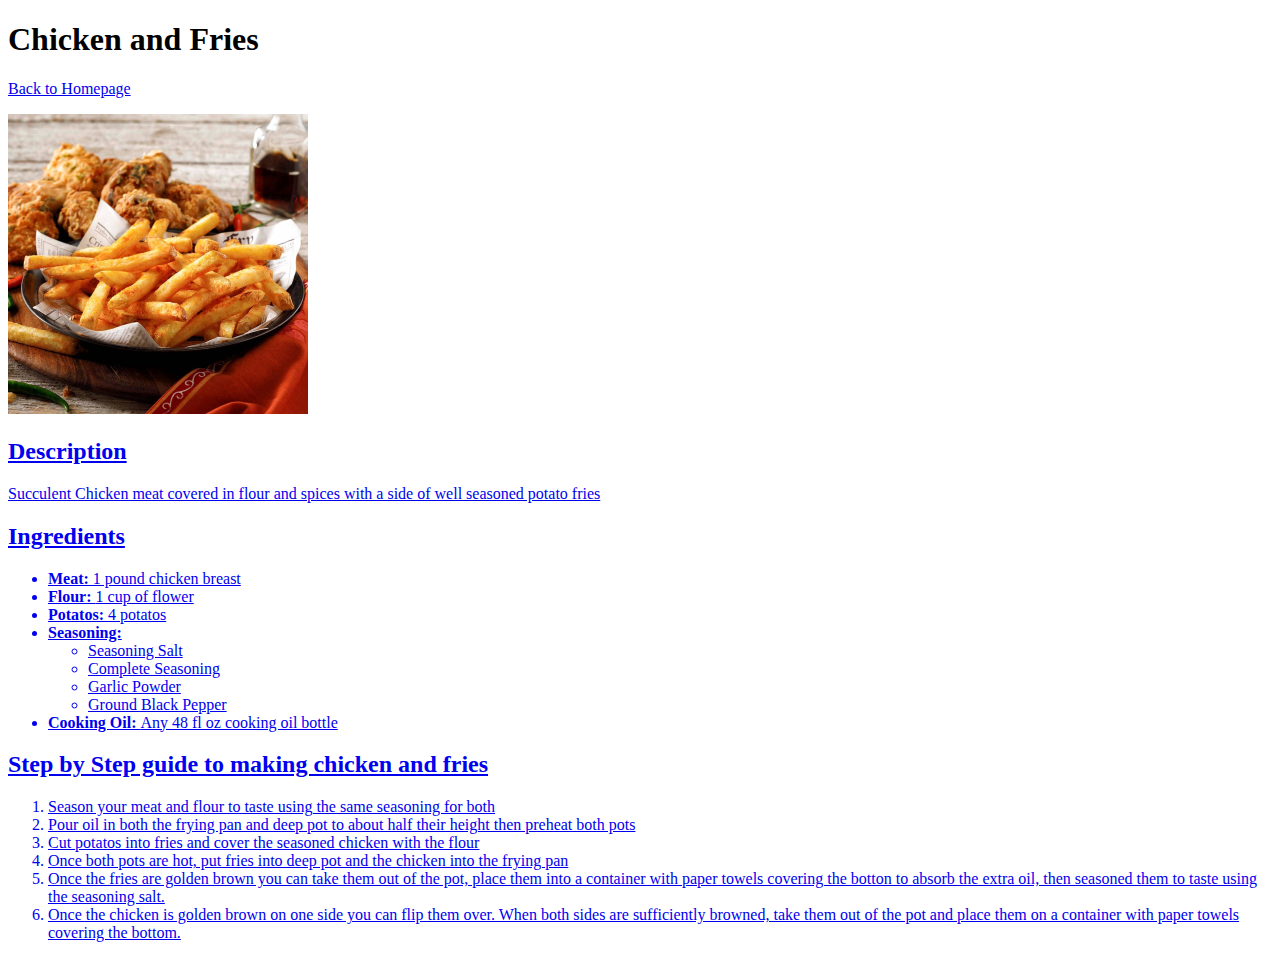
==== pages/Chicken-and-fries.html @ 5b147512 "Added a step by step guide to Chicken-and-fries.html" ====
<!DOCTYPE html>
<html lang="en">
    <head>
        <meta charset = "UTF-8">
        <Title>Tasty Chicken and Fries</Title>
    </head>
    <body>
        <h1>Chicken and Fries</h1>
        <p><a href="../index.html">Back to Homepage</p>
        <img src="../images/chicken-and-fries.jpg" alt="chicken and fries" width='300'>

        <h2>Description</h2>
        <p>Succulent Chicken meat covered in flour and spices 
            with a side of well seasoned potato fries</p>

        <h2>Ingredients</h2>
        <ul>
            <li><strong>Meat: </strong>1 pound chicken breast </li>
            <li><strong>Flour: </strong>1 cup of flower</li>
            <li><Strong>Potatos: </Strong>4 potatos</li>
            <li><strong>Seasoning: </strong>
                <ul>
                    <li>Seasoning Salt</li>
                    <li>Complete Seasoning</li>
                    <li>Garlic Powder</li>
                    <li>Ground Black Pepper</li>
                </ul>
            </li>
            <li><Strong>Cooking Oil: </Strong> Any 48 fl oz cooking oil bottle</li>
        </ul>

        <h2>Step by Step guide to making chicken and fries</h2>
        <ol>
            <li>Season your meat and flour to taste using the same seasoning for both</li>
            <li>Pour oil in both the frying pan and deep pot to about half their height
                then preheat both pots</li>
            <li>Cut potatos into fries and cover the seasoned chicken with the flour</li>
            <li>Once both pots are hot, put fries into deep pot and the chicken into
                the frying pan
            </li>
            <li>Once the fries are golden brown you can take them out of the pot, place them into 
                a container with paper towels covering the botton to absorb the extra oil, then seasoned
                them to taste using the seasoning salt.
            </li>
            <li>Once the chicken is golden brown on one side you can flip them over. When both sides
                are sufficiently browned, take them out of the pot and place them on a container
                with paper towels covering the bottom.
            </li>
        </ol>

    </body>
</html>
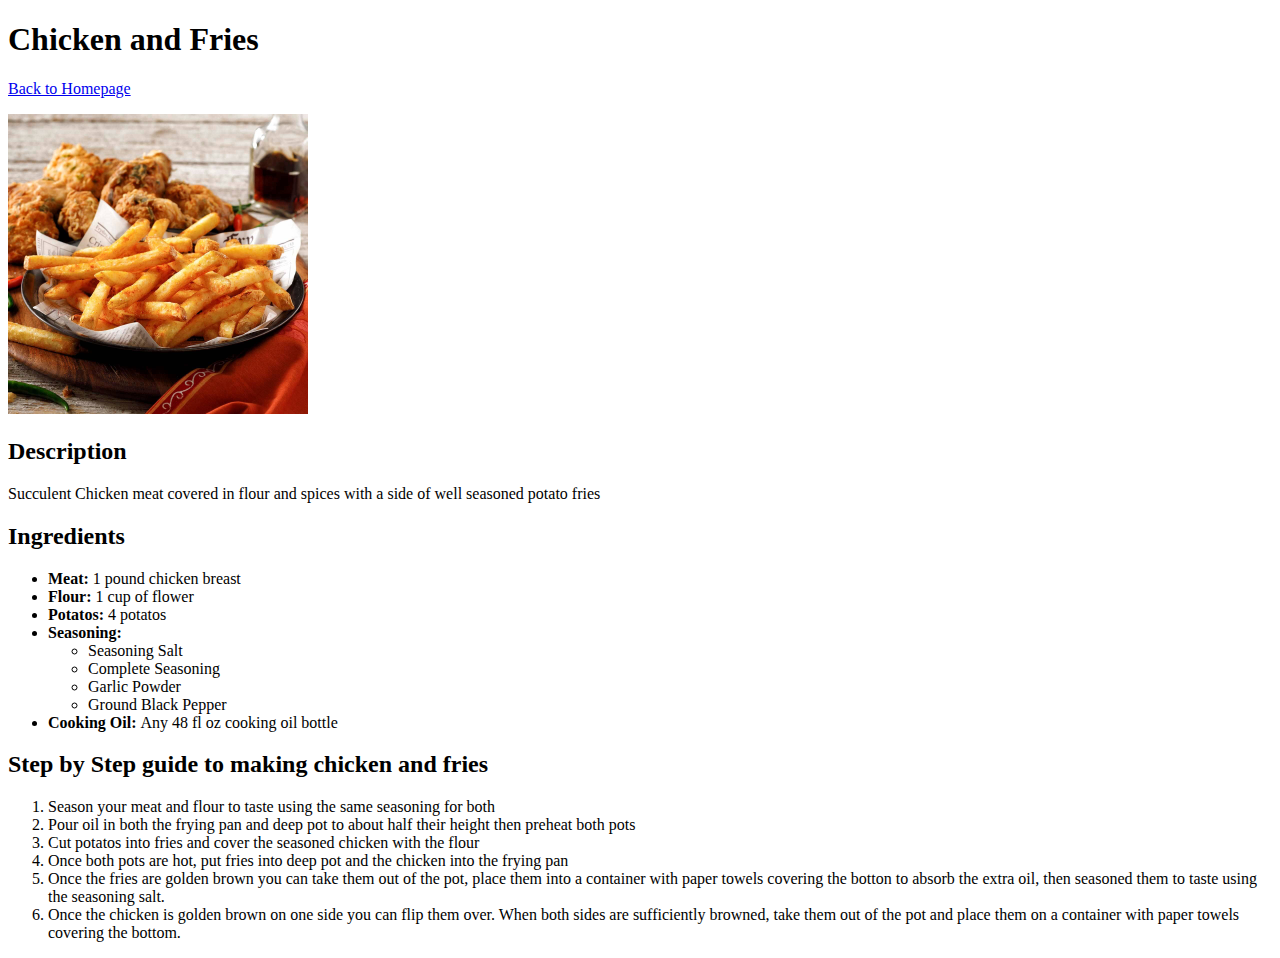
==== commit 2dcab444: "Corrected an error with link back to the homepage that made all text on the webpage a link" ====
--- a/pages/Chicken-and-fries.html
+++ b/pages/Chicken-and-fries.html
@@ -6,7 +6,7 @@
     </head>
     <body>
         <h1>Chicken and Fries</h1>
-        <p><a href="../index.html">Back to Homepage</p>
+        <p><a href="../index.html">Back to Homepage</a></p>
         <img src="../images/chicken-and-fries.jpg" alt="chicken and fries" width='300'>
 
         <h2>Description</h2>
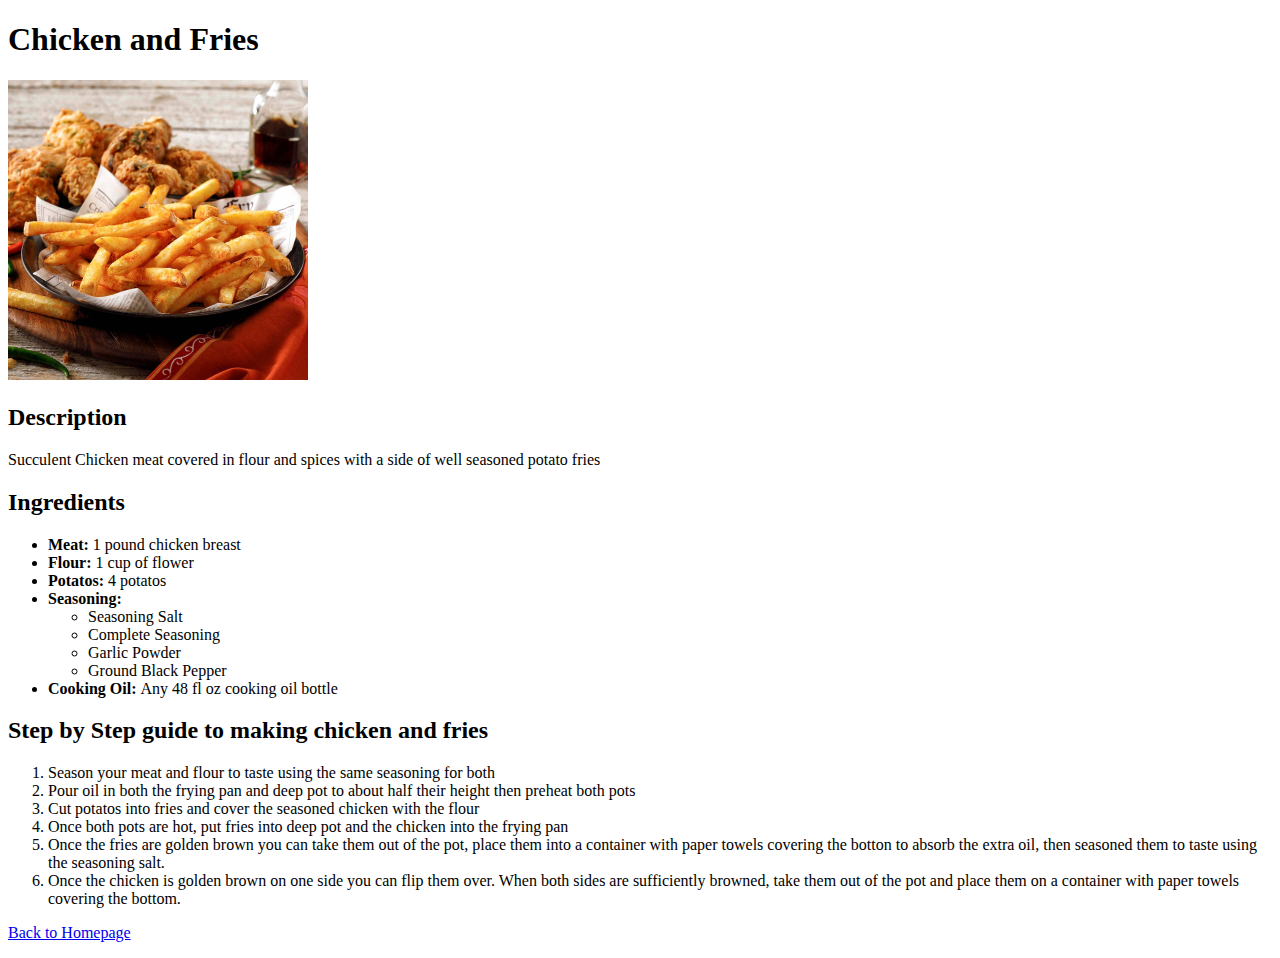
==== commit e5412d7d: "Add links to all recipes and edited garlic_white_rice.html" ====
--- a/pages/Chicken-and-fries.html
+++ b/pages/Chicken-and-fries.html
@@ -6,7 +6,7 @@
     </head>
     <body>
         <h1>Chicken and Fries</h1>
-        <p><a href="../index.html">Back to Homepage</a></p>
+        
         <img src="../images/chicken-and-fries.jpg" alt="chicken and fries" width='300'>
 
         <h2>Description</h2>
@@ -48,5 +48,7 @@
             </li>
         </ol>
 
+        <p><a href="../index.html">Back to Homepage</a></p>
+        <p><a href = "../pages/Chicken-and-fries.html"></a></p>
     </body>
 </html>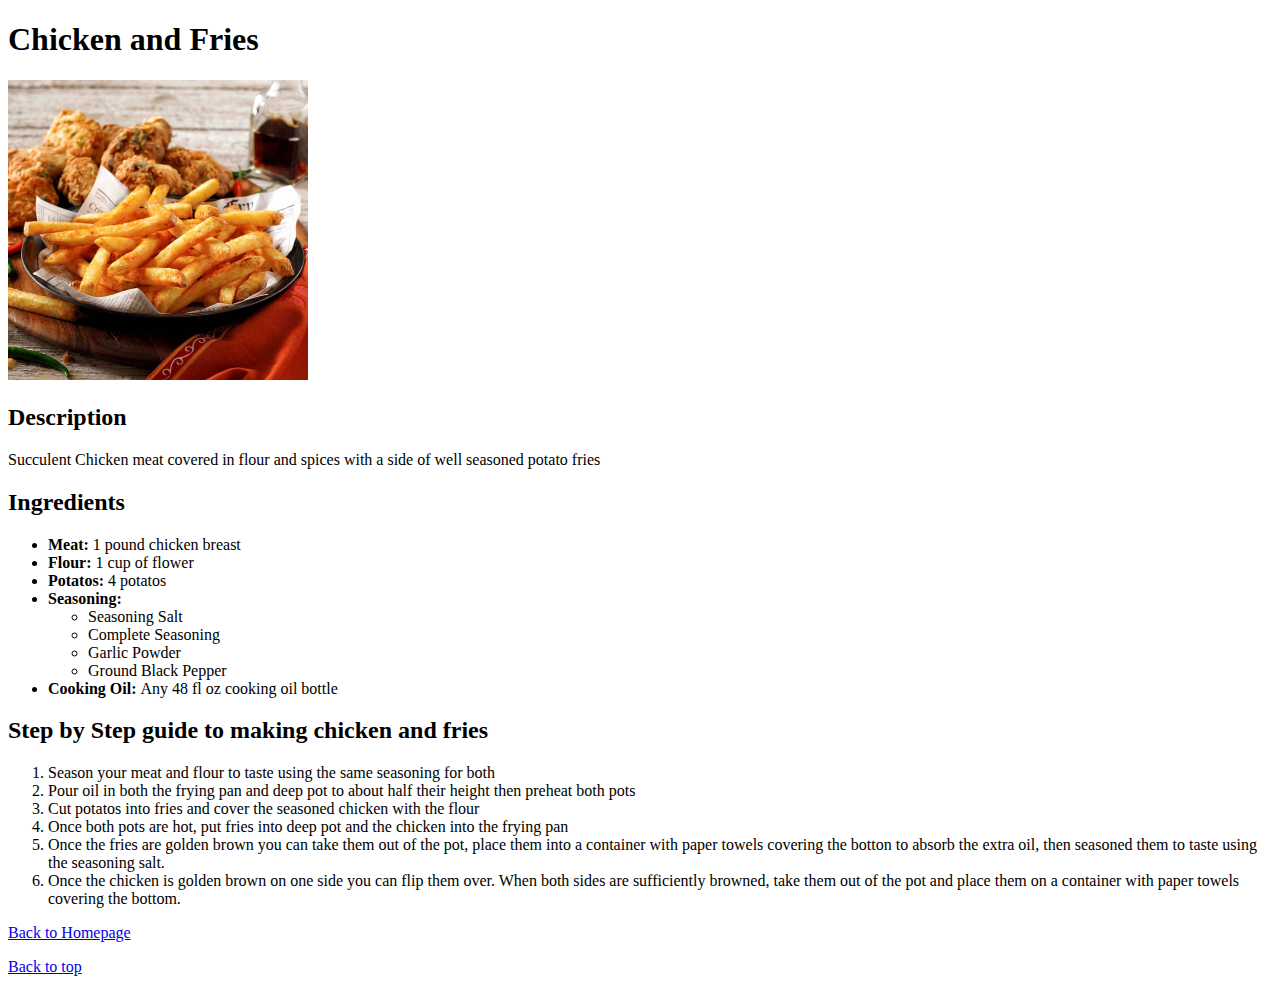
==== commit f7d5e351: "Added 'back to top' link to chicken recipe" ====
--- a/pages/Chicken-and-fries.html
+++ b/pages/Chicken-and-fries.html
@@ -7,7 +7,7 @@
     <body>
         <h1>Chicken and Fries</h1>
         
-        <img src="../images/chicken-and-fries.jpg" alt="chicken and fries" width='300'>
+        <img src="../images/chicken-and-fries.jpg" alt="chicken and fries" width="300">
 
         <h2>Description</h2>
         <p>Succulent Chicken meat covered in flour and spices 
@@ -49,6 +49,6 @@
         </ol>
 
         <p><a href="../index.html">Back to Homepage</a></p>
-        <p><a href = "../pages/Chicken-and-fries.html"></a></p>
+        <p><a href = "../pages/Chicken-and-fries.html">Back to top</a></p>
     </body>
 </html>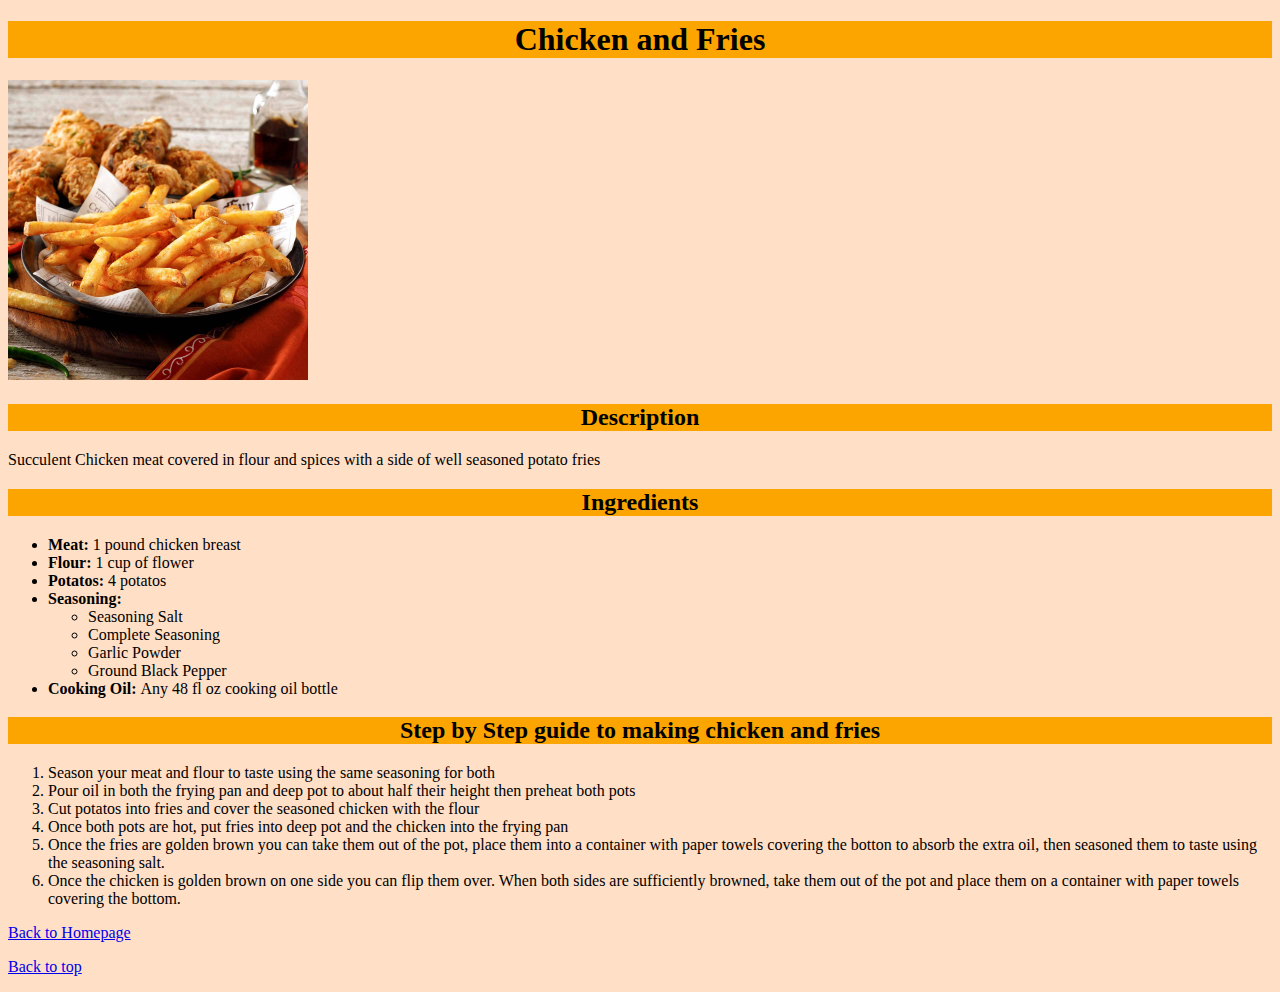
==== commit 20e50ec3: "Added minimalist css to recipe website" ====
--- a/pages/Chicken-and-fries.html
+++ b/pages/Chicken-and-fries.html
@@ -3,6 +3,7 @@
     <head>
         <meta charset = "UTF-8">
         <Title>Tasty Chicken and Fries</Title>
+        <link rel="stylesheet" href="../CSS/style.css">
     </head>
     <body>
         <h1>Chicken and Fries</h1>
@@ -48,7 +49,7 @@
             </li>
         </ol>
 
-        <p><a href="../index.html">Back to Homepage</a></p>
-        <p><a href = "../pages/Chicken-and-fries.html">Back to top</a></p>
+        <p class="link"><a href="../index.html">Back to Homepage</a></p>
+        <p class="link"><a href = "../pages/Chicken-and-fries.html">Back to top</a></p>
     </body>
 </html>--- a/CSS/style.css
+++ b/CSS/style.css
@@ -0,0 +1,13 @@
+body{
+    background-color: rgba(255, 211, 175, 0.719);
+}
+h1,h2{
+    text-align: center;
+    background-color: rgb(252, 164, 0);
+}
+.link{
+    color: gold;
+}
+.indexLinks{
+    text-align: center;
+}
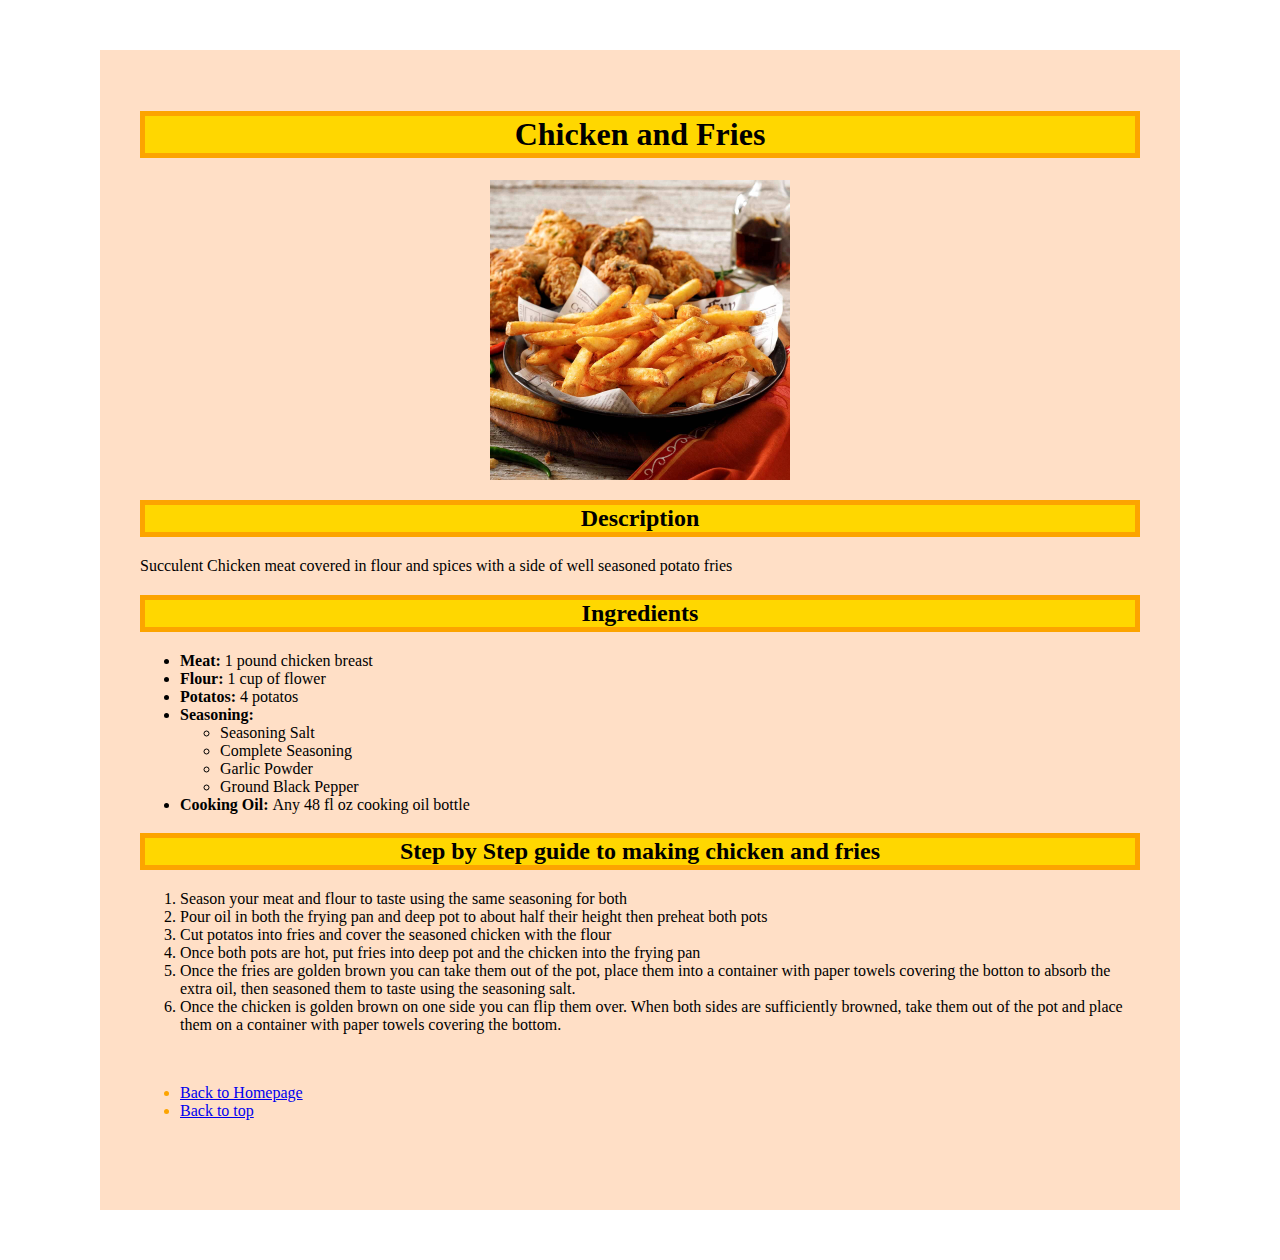
==== commit 8829b9f3: "Add CSS to each webpage" ====
--- a/pages/Chicken-and-fries.html
+++ b/pages/Chicken-and-fries.html
@@ -6,15 +6,16 @@
         <link rel="stylesheet" href="../CSS/style.css">
     </head>
     <body>
-        <h1>Chicken and Fries</h1>
-        
-        <img src="../images/chicken-and-fries.jpg" alt="chicken and fries" width="300">
-
-        <h2>Description</h2>
+        <div class="recipe">
+        <h1 class="heading">Chicken and Fries</h1>
+        <div class="pic">
+            <img src="../images/chicken-and-fries.jpg" alt="chicken and fries" width="300">
+        </div>
+        <h2 class="heading">Description</h2>
         <p>Succulent Chicken meat covered in flour and spices 
             with a side of well seasoned potato fries</p>
 
-        <h2>Ingredients</h2>
+        <h2 class="heading">Ingredients</h2>
         <ul>
             <li><strong>Meat: </strong>1 pound chicken breast </li>
             <li><strong>Flour: </strong>1 cup of flower</li>
@@ -30,7 +31,7 @@
             <li><Strong>Cooking Oil: </Strong> Any 48 fl oz cooking oil bottle</li>
         </ul>
 
-        <h2>Step by Step guide to making chicken and fries</h2>
+        <h2 class="heading">Step by Step guide to making chicken and fries</h2>
         <ol>
             <li>Season your meat and flour to taste using the same seasoning for both</li>
             <li>Pour oil in both the frying pan and deep pot to about half their height
@@ -48,8 +49,12 @@
                 with paper towels covering the bottom.
             </li>
         </ol>
-
-        <p class="link"><a href="../index.html">Back to Homepage</a></p>
-        <p class="link"><a href = "../pages/Chicken-and-fries.html">Back to top</a></p>
+        <div class="link">
+            <ul>
+                <li><a href="../index.html">Back to Homepage</a></li>
+                <li><a href = "../pages/Chicken-and-fries.html">Back to top</a></li>
+            </ul>
+        </div>
+        </div>
     </body>
 </html>--- a/CSS/style.css
+++ b/CSS/style.css
@@ -1,12 +1,29 @@
-body{
+.recipe{
     background-color: rgba(255, 211, 175, 0.719);
+    width: 1000px;
+    margin: 50px auto;
+    padding: 40px;
 }
-h1,h2{
+.pic{
+    align-items: center;
+    justify-content: center;
+    display: flex;
+}
+.heading{
     text-align: center;
-    background-color: rgb(252, 164, 0);
+    background-color: gold;
+    border: solid rgb(252, 164, 0);
+    border-width: 5px;
+    
+}
+.container{
+    margin: 20px auto;
+    background-color: aqua;
+    width: 400px;
 }
 .link{
-    color: gold;
+    color: rgb(252, 164, 0);
+    margin: 50px auto;
 }
 .indexLinks{
     text-align: center;
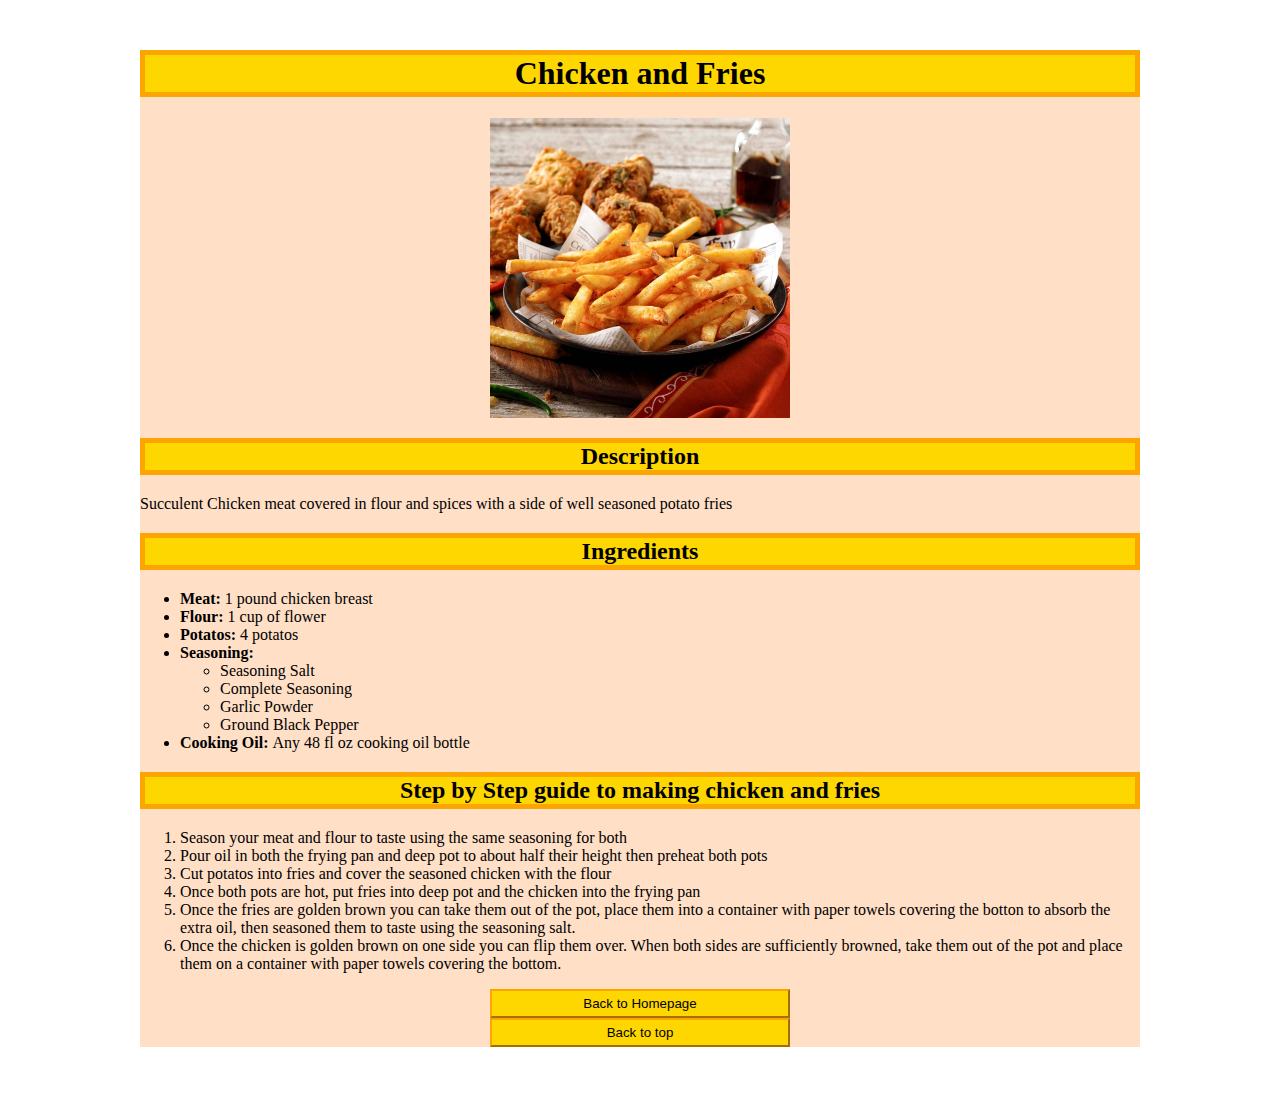
==== commit 4623b995: "Modified Links and Added image to index.html" ====
--- a/pages/Chicken-and-fries.html
+++ b/pages/Chicken-and-fries.html
@@ -49,11 +49,9 @@
                 with paper towels covering the bottom.
             </li>
         </ol>
-        <div class="link">
-            <ul>
-                <li><a href="../index.html">Back to Homepage</a></li>
-                <li><a href = "../pages/Chicken-and-fries.html">Back to top</a></li>
-            </ul>
+        <div class="buttonformat">
+            <a href="../index.html"><button>Back to Homepage</button></a>
+            <a href = "../pages/Chicken-and-fries.html"><button>Back to top</button></a>
         </div>
         </div>
     </body>
--- a/CSS/style.css
+++ b/CSS/style.css
@@ -1,8 +1,8 @@
 .recipe{
     background-color: rgba(255, 211, 175, 0.719);
-    width: 1000px;
+    width: 1000px; 
     margin: 50px auto;
-    padding: 40px;
+   /* padding: 40px;*/
 }
 .pic{
     align-items: center;
@@ -18,8 +18,9 @@
 }
 .container{
     margin: 20px auto;
-    background-color: aqua;
+    background-color: rgb(255, 211, 175, 0.719);
     width: 400px;
+    padding-bottom: 10px;
 }
 .link{
     color: rgb(252, 164, 0);
@@ -28,3 +29,19 @@
 .indexLinks{
     text-align: center;
 }
+
+button{
+    color: black;
+    background-color: gold;
+    border-color: rgb(252, 164, 0);
+    padding: 5px;
+    width: 300px
+}
+
+.buttonformat{
+    display: flex;
+    flex-direction: column;
+    justify-content: center;
+    align-items: center;
+    flex: 1 1 0px;
+}
